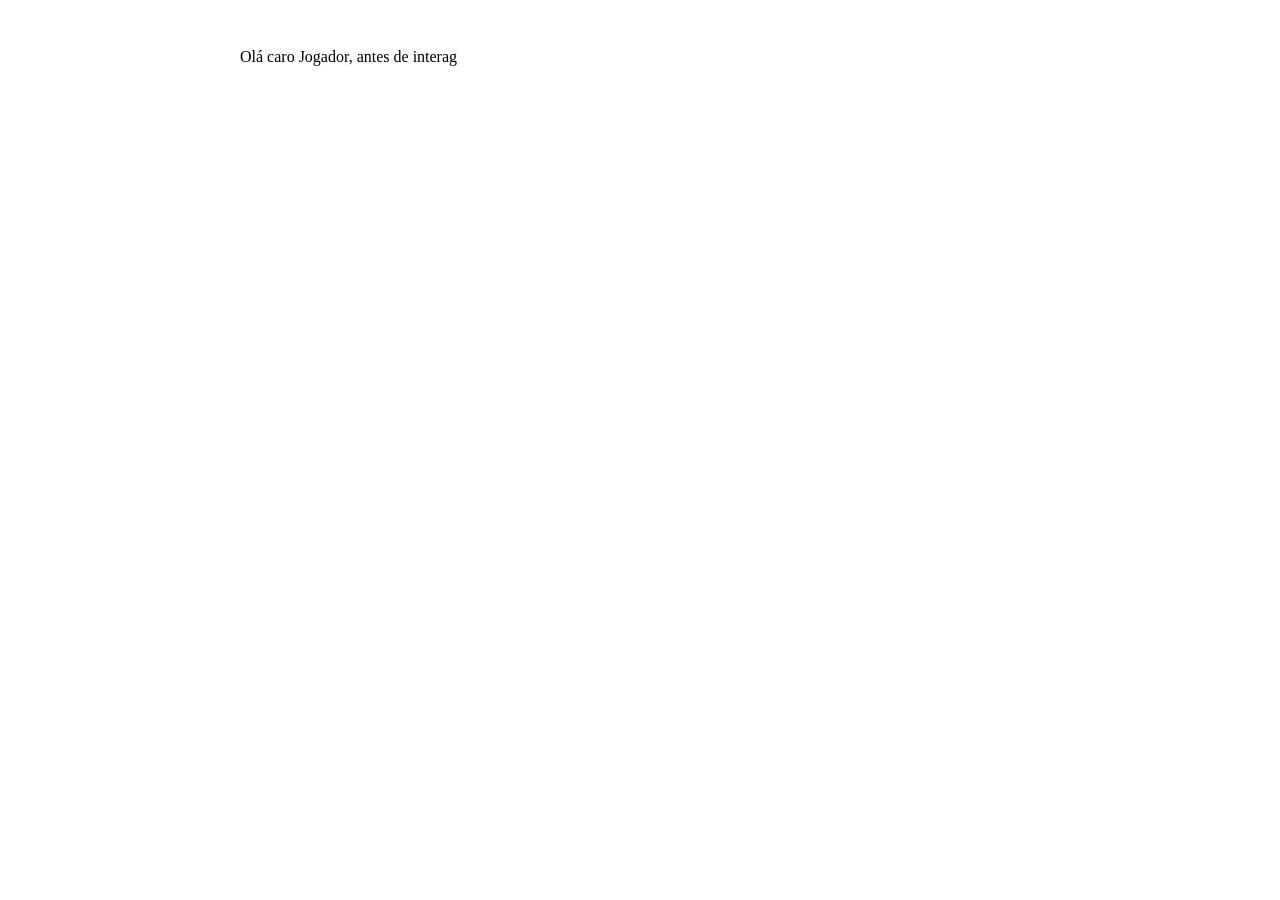
==== index.html @ 0f0ecf9c "Add files via upload" ====
<!DOCTYPE html>
<html>
    <head>
        <meta charset="utf-8">
        <title>Aliquis - Reformed</title>
        <link rel="stylesheet" href="index.css">
    </head>
    <body>
        <div id=cena><img src="" id="scene-image"></div>
        <div class="visuals" id="visuals"> <!--Visuais bunitinhos do aliquis e namorado-->
        </div>    
        <div class="text" id="action-text"> 
            <div id="char-name"></div>
            <!--Texto exibido na tela--> 
                
        </div>
        <div class="buttons" id="buttons"> <!--Botões de escolha-->  
            <span  id="option-1"></span>
            <span id="option-2"></span>
            <span id="option-3"></span>
        </div> <!--fim de botões de escolha-->
    </body>
    <script src="index.js"></script>
</html>
---- index.css ----
*{
    padding: 0%;
    margin: 0%;
}

#action-text {
    position: relative;
    margin: auto;
    margin-top: 30px;
    height: 500px;
    width: 800px;
    padding: auto;
}
#option-1 {
    position: relative;
    padding: 25px 50px;
    width:41%;
    top: 0px;
    left: 60%;
}
#option-2 {
    position:relative;
    padding: 25px 50px;
    width:41%;
    top: 50px;
    left: 60%;
}
#option-3 {
    position: relative;
    padding: 25px 50px;
    width:41%;
    top: 100px;
    left: 60%;
}

/* BUTTONS */

    /*BUTTON1*/


    :root{
        --option-1-border-color1:hsl(310, 100%, 16%);
        --option-1-border-color2:hsl(310, 100%, 32%);

        --option-1-color1: hsl(310, 100%, 47%);
    /* CHANGE ONLY THE FIRST VALUE IN THE PARENTHESES */
    }


    .option-1-pushable {
        position: relative;
        border: none;
        background: transparent;
        padding: 0;
        cursor: pointer;
        outline-offset: 4px;
        transition: filter 250ms;
        user-select: none;
        -webkit-user-select: none;
        touch-action: manipulation;
    }
    
    .option-1-shadow {
        position: absolute;
        top: 0;
        left: 0;
        width: 100%;
        height: 100%;
        border-radius: 12px;
        background: hsl(0deg 0% 0% / 0.25);
        will-change: transform;
        transform: translateY(2px);
        transition:
        transform
        600ms
        cubic-bezier(.3, .7, .4, 1);
    }

    .option-1-edge {
        position: absolute;
        top: 0;
        left: 0;
        width: 100%;
        height: 100%;
        border-radius: 12px;
        background: linear-gradient(
        to left,
        var(--option-1-border-color1) 0%,
        var(--option-1-border-color2) 8%,
        var(--option-1-border-color2) 92%,
        var(--option-1-border-color1) 100%
        );
    }

    .option-1-front {
        display: block;
        position: relative;
        padding: 12px 27px;

        /*height: 100px;*/
        width: 150px;

        border-radius: 12px;
        font-size: 1.1rem;
        color: white;
        background: var(--option-1-color1);
        will-change: transform;
        transform: translateY(-4px);
        transition:
        transform
        600ms
        cubic-bezier(.3, .7, .4, 1);
    }

    @media (min-width: 768px) {
        .option-1-front {
            font-size: 1.25rem;
            padding: 12px 42px;
        }
    }

    .option-1-pushable:hover {
        filter: brightness(110%);
        -webkit-filter: brightness(110%);
    }

    .option-1-pushable:hover .option-1-front {
        transform: translateY(-6px);
        transition:
        transform
        250ms
        cubic-bezier(.3, .7, .4, 1.5);
    }

    .option-1-pushable:active .option-1-front {
        transform: translateY(-2px);
        transition: transform 34ms;
    }

    .option-1-pushable:hover .option-1-shadow {
        transform: translateY(4px);
        transition:
        transform
        250ms
        cubic-bezier(.3, .7, .4, 1.5);
    }

    .option-1-pushable:active .option-1-shadow {
        transform: translateY(1px);
        transition: transform 34ms;
    }

    .option-1-pushable:focus:not(:focus-visible) {
        outline: none;
    }


    /*BUTTON2*/


    :root{
        --option-2-border-color1:hsl(310, 100%, 16%);
        --option-2-border-color2:hsl(310, 100%, 32%);
        
        --option-2-color1: hsl(310, 100%, 47%);
        /* CHANGE ONLY THE FIRST VALUE IN THE PARENTHESES */
    }


    .option-2-pushable {
        position: relative;
        border: none;
        background: transparent;
        padding: 0;
        cursor: pointer;
        outline-offset: 4px;
        transition: filter 250ms;
        user-select: none;
        -webkit-user-select: none;
        touch-action: manipulation;
    }

    .option-2-shadow {
        position: absolute;
        top: 0;
        left: 0;
        width: 100%;
        height: 100%;
        border-radius: 12px;
        background: hsl(0deg 0% 0% / 0.25);
        will-change: transform;
        transform: translateY(2px);
        transition:
        transform
        600ms
        cubic-bezier(.3, .7, .4, 1);
    }

    .option-2-edge {
        position: absolute;
        top: 0;
        left: 0;
        width: 100%;
        height: 100%;
        border-radius: 12px;
        background: linear-gradient(
        to left,
        var(--option-2-border-color1) 0%,
        var(--option-2-border-color2) 8%,
        var(--option-2-border-color2) 92%,
        var(--option-2-border-color1) 100%
        );
    }

    .option-2-front {
        display: block;
        position: relative;
        padding: 12px 27px;
        
        /*height: 100px;*/
        width: 150px;
        
        border-radius: 12px;
        font-size: 1.1rem;
        color: white;
        background: var(--option-2-color1);
        will-change: transform;
        transform: translateY(-4px);
        transition:
        transform
        600ms
        cubic-bezier(.3, .7, .4, 1);
    }

    @media (min-width: 768px) {
        .option-2-front {
            font-size: 1.25rem;
            padding: 12px 42px;
        }
    }

    .option-2-pushable:hover {
        filter: brightness(110%);
        -webkit-filter: brightness(110%);
    }

    .option-2-pushable:hover .option-2-front {
        transform: translateY(-6px);
        transition:
        transform
        250ms
        cubic-bezier(.3, .7, .4, 1.5);
    }

    .option-2-pushable:active .option-2-front {
        transform: translateY(-2px);
        transition: transform 34ms;
    }

    .option-2-pushable:hover .option-2-shadow {
        transform: translateY(4px);
        transition:
        transform
        250ms
        cubic-bezier(.3, .7, .4, 1.5);
    }

    .option-2-pushable:active .option-2-shadow {
        transform: translateY(1px);
        transition: transform 34ms;
    }

    .option-2-pushable:focus:not(:focus-visible) {
        outline: none;
    }
    

    /*BUTTON3*/
    
    
    :root{
        --option-3-border-color1:hsl(310, 100%, 16%);
        --option-3-border-color2:hsl(310, 100%, 32%);
        
        --option-3-color1: hsl(310, 100%, 47%);
        /* CHANGE ONLY THE FIRST VALUE IN THE PARENTHESES */
    }
    
    
    .option-3-pushable {
        position: relative;
        border: none;
        background: transparent;
        padding: 0;
        cursor: pointer;
        outline-offset: 4px;
        transition: filter 250ms;
        user-select: none;
        -webkit-user-select: none;
        touch-action: manipulation;
    }
    
    .option-3-shadow {
        position: absolute;
        top: 0;
        left: 0;
        width: 100%;
        height: 100%;
        border-radius: 12px;
        background: hsl(0deg 0% 0% / 0.25);
        will-change: transform;
        transform: translateY(2px);
        transition:
        transform
        600ms
        cubic-bezier(.3, .7, .4, 1);
    }
    
    .option-3-edge {
        position: absolute;
        top: 0;
        left: 0;
        width: 100%;
        height: 100%;
        border-radius: 12px;
        background: linear-gradient(
        to left,
        var(--option-3-border-color1) 0%,
        var(--option-3-border-color2) 8%,
        var(--option-3-border-color2) 92%,
        var(--option-3-border-color1) 100%
        );
    }
    
    .option-3-front {
        display: block;
        position: relative;
        padding: 12px 27px;
        
        /*height: 100px;*/
        width: 150px;
        
        border-radius: 12px;
        font-size: 1.1rem;
        color: white;
        background: var(--option-3-color1);
        will-change: transform;
        transform: translateY(-4px);
        transition:
        transform
        600ms
        cubic-bezier(.3, .7, .4, 1);
    }
    
    @media (min-width: 768px) {
        .option-3-front {
            font-size: 1.25rem;
            padding: 12px 42px;
        }
    }
    
    .option-3-pushable:hover {
        filter: brightness(110%);
        -webkit-filter: brightness(110%);
    }
    
    .option-3-pushable:hover .option-3-front {
        transform: translateY(-6px);
        transition:
        transform
        250ms
        cubic-bezier(.3, .7, .4, 1.5);
    }
    
    .option-3-pushable:active .option-3-front {
        transform: translateY(-2px);
        transition: transform 34ms;
    }
    
    .option-3-pushable:hover .option-3-shadow {
        transform: translateY(4px);
        transition:
        transform
        250ms
        cubic-bezier(.3, .7, .4, 1.5);
    }
    
    .option-3-pushable:active .option-3-shadow {
        transform: translateY(1px);
        transition: transform 34ms;
    }
    
    .option-3-pushable:focus:not(:focus-visible) {
        outline: none;
    }
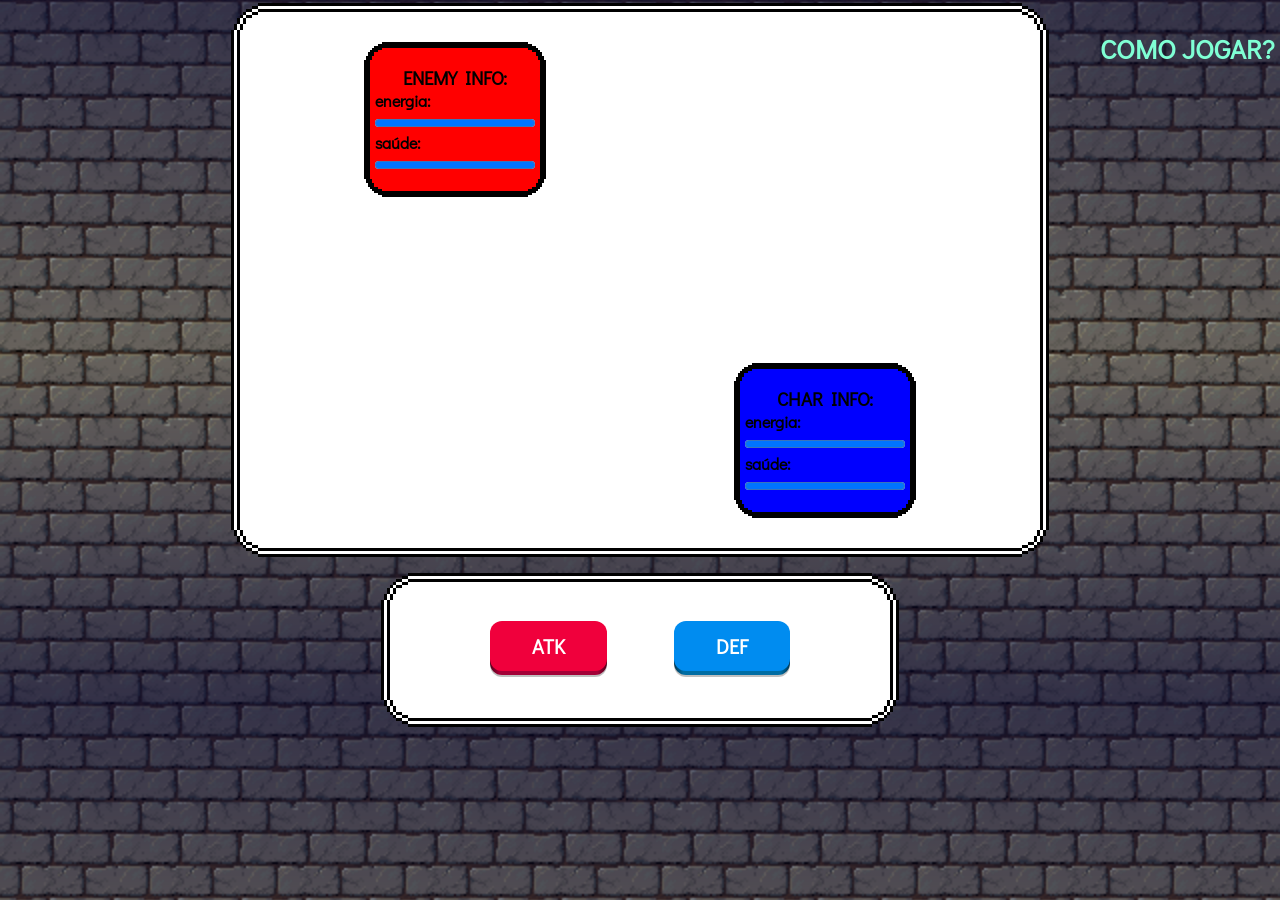
==== commit 72eebc81: "Add files via upload" ====
--- a/index.html
+++ b/index.html
@@ -1,24 +1,100 @@
 <!DOCTYPE html>
 <html>
-    <head>
-        <meta charset="utf-8">
-        <title>Aliquis - Reformed</title>
-        <link rel="stylesheet" href="index.css">
-    </head>
-    <body>
-        <div id=cena><img src="" id="scene-image"></div>
-        <div class="visuals" id="visuals"> <!--Visuais bunitinhos do aliquis e namorado-->
-        </div>    
-        <div class="text" id="action-text"> 
-            <div id="char-name"></div>
-            <!--Texto exibido na tela--> 
-                
+<head>
+    <meta charset="utf-8">
+    <title>PROJECT_TESTS_INDEX</title>
+    
+    <link rel="icon" type="image/x-icon" href="https://www.gifcen.com/wp-content/uploads/2021/09/kirby-gif-2.gif">
+    <link rel="stylesheet" href="battle-tests.css">
+    
+</head>
+<body>
+    
+<div id="patern_screen">
+
+    <button type="button" class="info_bt" onclick="info()">COMO JOGAR?</button>
+
+    <div class="game-board">
+        
+        <div id="char" class="char">
         </div>
-        <div class="buttons" id="buttons"> <!--Botões de escolha-->  
-            <span  id="option-1"></span>
-            <span id="option-2"></span>
-            <span id="option-3"></span>
-        </div> <!--fim de botões de escolha-->
-    </body>
-    <script src="index.js"></script>
+        
+        <div class="char-info" id="char_info">
+            <center><h3>CHAR INFO:</h3></center>
+
+            energia:<progress id="char_stamina" class="char_stamina" max="100" value="100"></progress>
+            saúde:<progress id="char_life" class="char_life" max="100" value="100"></progress>
+            <output id="char_action"></output>
+        </div>
+        
+        <div id="enemy" class="enemy">
+        </div>
+        <div class="enemy-info" id="enemy_info">
+            <center><h3>ENEMY INFO:</h3></center>
+
+
+            energia:<progress id="enemy_stamina" class="enemy_stamina" max="100" value="100"></progress>
+            saúde:<progress id="enemy_life" class="enemy_life" max="100" value="100"></progress>
+            <output id="enemy_action"></output>
+        </div>
+        
+    </div>
+    
+    <div class="painel game-board" id="painel">
+        
+        <button class="button-pushable atk-button" role="button" onclick="atk(10, 12, 100)">
+            <span class="button-shadow"></span>
+            <span class="button-edge"></span>
+            <span class="button-front text">
+              ATK
+            </span>
+        </button>
+        
+
+        <button class="button-pushable2 def-button" role="button" onclick="def(20, 20)">
+            <span class="button-shadow2"></span>
+            <span class="button-edge2"></span>
+            <span class="button-front2 text">
+              DEF
+            </span>
+        </button>
+        
+        
+    </div>
+
+    
+
+    
+</div>
+
+
+<div class="info_painel" id="info_painel">
+    
+    <center><h1>COMO JOGAR:</h1></center>
+
+    <ul>
+        <li>Você aqui é representado pelo quadrado do canto inferior esquerdo e tem por objetivo
+             zerar a barra de <b>SAÚDE</b> de seu adversário, representado pelo quadrado do canto superior direito;</li>
+        <li>Com o botão <b>ATK</b> você retira parte da <b>SAÚDE</b> de seu adversário em troca de parte 
+            de sua <b>ENERGIA</b>;
+        </li>
+        <li>
+            Recupera-se <b>SAÚDE</b> e <b>ENERGIA</b> ao pressionar <b>DEF</b>;
+        </li>
+        <li>
+            Todos começam com <b>100</b> de <b>SAÚDE</b> e <b>ENERGIA</b>, você pode acompanhar quando de <b>DANO</b>
+            cada um desfere ao outro através do <b>QUADRO DE INFO</b> ao lado de cada respectivo persogem, bem como o <b>CRÍTICO</b>
+            que se soma ao <b>DANO</b> base descontado;
+        </li>
+        <li><B>O JOGO AINDA ESTÁ EM DESENVOLVIMENTO, BUGS PODEM SER ENCONTRADOS.</B></li>
+
+    </ul>
+
+   <center><button type="button" onclick="continuar()" class="continuar-bt">CONTINUAR</button></center>
+    
+    
+</div>
+
+</body>
+<script src="battle-tests.js"></script>
 </html>
--- a/battle-tests.css
+++ b/battle-tests.css
@@ -0,0 +1,621 @@
+@import url('https://fonts.googleapis.com/css2?family=Chakra+Petch:wght@500&family=Didact+Gothic&family=EB+Garamond&family=Exo+2&display=swap');
+
+:root {
+	--pixel-bg-game-board: white;
+	/* ↑ Inner background color */
+	
+	--pixel-border-game-board: black;
+	/* ↑ Inner border color */
+	
+	--pixel-border-2-game-board: white;
+	/* ↑ Middle border color */
+	
+	--pixel-border-3-game-board: var(--pixel-border-game-board);
+	/* ↑ Outer border color */
+	
+	--pixel-game-board: 3px;
+	/* ↑ Pixel size */
+}
+
+.game-board {
+	background: var(--pixel-bg-game-board);
+	box-shadow:
+		
+	/* Inner Background Color */
+		0 calc(var(--pixel-game-board) * -3) 0 calc(var(--pixel-game-board) * -1) var(--pixel-bg-game-board),
+		0 calc(var(--pixel-game-board) * 3) 0 calc(var(--pixel-game-board) * -1) var(--pixel-bg-game-board),
+		0 calc(var(--pixel-game-board) * -6) 0 calc(var(--pixel-game-board) * -2) var(--pixel-bg-game-board),
+		0 calc(var(--pixel-game-board) * 6) 0 calc(var(--pixel-game-board) * -2) var(--pixel-bg-game-board),
+		0 calc(var(--pixel-game-board) * -9) 0 calc(var(--pixel-game-board) * -4) var(--pixel-bg-game-board),
+		0 calc(var(--pixel-game-board) * 9) 0 calc(var(--pixel-game-board) * -4) var(--pixel-bg-game-board),
+		0 calc(var(--pixel-game-board) * -12) 0 calc(var(--pixel-game-board) * -6) var(--pixel-bg-game-board),
+		0 calc(var(--pixel-game-board) * 12) 0 calc(var(--pixel-game-board) * -6) var(--pixel-bg-game-board),
+		
+	/* Pixel Border Layer 1 */
+		calc(var(--pixel-game-board) * -1) 0 0 0 var(--pixel-border-game-board),
+		var(--pixel-game-board) 0 0 0 var(--pixel-border-game-board),
+		0 calc(var(--pixel-game-board) * -2) 0 0 var(--pixel-border-game-board),
+		0 calc(var(--pixel-game-board) * 2) 0 0 var(--pixel-border-game-board),
+		0 calc(var(--pixel-game-board) * -5) 0 calc(var(--pixel-game-board) * -1) var(--pixel-border-game-board),
+		0 calc(var(--pixel-game-board) * 5) 0 calc(var(--pixel-game-board) * -1) var(--pixel-border-game-board),
+		0 calc(var(--pixel-game-board) * -7) 0 calc(var(--pixel-game-board) * -2) var(--pixel-border-game-board),
+		0 calc(var(--pixel-game-board) * 7) 0 calc(var(--pixel-game-board) * -2) var(--pixel-border-game-board),
+		0 calc(var(--pixel-game-board) * -10) 0 calc(var(--pixel-game-board) * -4) var(--pixel-border-game-board),
+		0 calc(var(--pixel-game-board) * 10) 0 calc(var(--pixel-game-board) * -4) var(--pixel-border-game-board),
+		0 calc(var(--pixel-game-board) * -13) 0 calc(var(--pixel-game-board) * -6) var(--pixel-border-game-board),
+		0 calc(var(--pixel-game-board) * 13) 0 calc(var(--pixel-game-board) * -6) var(--pixel-border-game-board),
+		
+	/* Pixel Border Layer 2 */
+		calc(var(--pixel-game-board) * -2) 0 0 0 var(--pixel-border-2-game-board),
+		calc(var(--pixel-game-board) * 2) 0 0 0 var(--pixel-border-2-game-board),
+		0 calc(var(--pixel-game-board) * -1) 0 var(--pixel-game-board) var(--pixel-border-2-game-board), 
+		0 var(--pixel-game-board) 0 var(--pixel-game-board) var(--pixel-border-2-game-board),
+		0 calc(var(--pixel-game-board) * -4) 0 0 var(--pixel-border-2-game-board),
+		0 calc(var(--pixel-game-board) * 4) 0 0 var(--pixel-border-2-game-board),
+		0 calc(var(--pixel-game-board) * -6) 0 calc(var(--pixel-game-board) * -1) var(--pixel-border-2-game-board),
+		0 calc(var(--pixel-game-board) * 6) 0 calc(var(--pixel-game-board) * -1) var(--pixel-border-2-game-board),
+		0 calc(var(--pixel-game-board) * -8) 0 calc(var(--pixel-game-board) * -2) var(--pixel-border-2-game-board),
+		0 calc(var(--pixel-game-board) * 8) 0 calc(var(--pixel-game-board) * -2) var(--pixel-border-2-game-board),
+		0 calc(var(--pixel-game-board) * -11) 0 calc(var(--pixel-game-board) * -4) var(--pixel-border-2-game-board),
+		0 calc(var(--pixel-game-board) * 11) 0 calc(var(--pixel-game-board) * -4) var(--pixel-border-2-game-board),
+		0 calc(var(--pixel-game-board) * -14) 0 calc(var(--pixel-game-board) * -6) var(--pixel-border-2-game-board),
+		0 calc(var(--pixel-game-board) * 14) 0 calc(var(--pixel-game-board) * -6) var(--pixel-border-2-game-board),
+		
+	/* Border Layer 3: --pixel-border-3-game-board */
+		calc(var(--pixel-game-board) * -3) 0 0 0 var(--pixel-border-3-game-board),
+		calc(var(--pixel-game-board) * 3) 0 0 0 var(--pixel-border-3-game-board),
+		0 0 0 calc(var(--pixel-game-board) * 2) var(--pixel-border-3-game-board),
+		0 calc(var(--pixel-game-board) * -3) 0 var(--pixel-game-board) var(--pixel-border-3-game-board),
+		0 calc(var(--pixel-game-board) * 3) 0 var(--pixel-game-board) var(--pixel-border-3-game-board),
+		0 calc(var(--pixel-game-board) * -5) 0 0 var(--pixel-border-3-game-board),
+		0 calc(var(--pixel-game-board) * 5) 0 0 var(--pixel-border-3-game-board),
+		0 calc(var(--pixel-game-board) * -7) 0 calc(var(--pixel-game-board) * -1) var(--pixel-border-3-game-board),
+		0 calc(var(--pixel-game-board) * 7) 0 calc(var(--pixel-game-board) * -1) var(--pixel-border-3-game-board),
+		0 calc(var(--pixel-game-board) * -9) 0 calc(var(--pixel-game-board) * -2) var(--pixel-border-3-game-board), 
+		0 calc(var(--pixel-game-board) * 9) 0 calc(var(--pixel-game-board) * -2) var(--pixel-border-3-game-board),
+		0 calc(var(--pixel-game-board) * -12) 0 calc(var(--pixel-game-board) * -4) var(--pixel-border-3-game-board), 
+		0 calc(var(--pixel-game-board) * 12) 0 calc(var(--pixel-game-board) * -4) var(--pixel-border-3-game-board),
+		0 calc(var(--pixel-game-board) * -15) 0 calc(var(--pixel-game-board) * -6) var(--pixel-border-3-game-board), 
+		0 calc(var(--pixel-game-board) * 15) 0 calc(var(--pixel-game-board) * -6) var(--pixel-border-3-game-board);
+}
+
+:root {
+	--pixel-bg-enemy-info: red;
+	/* ↑ Inner background color */
+	
+	--pixel-border-enemy-info: black;
+	/* ↑ Inner border color */
+	
+	--pixel-border-2-enemy-info: black;
+	/* ↑ Middle border color */
+	
+	--pixel-border-3-enemy-info: var(--pixel-border-enemy-info);
+	/* ↑ Outer border color */
+	
+	--pixel: 2px;
+	/* ↑ Pixel size */
+}
+
+.enemy-info {
+	background: var(--pixel-bg-enemy-info);
+	box-shadow:
+		
+	/* Inner Background Color */
+		0 calc(var(--pixel) * -3) 0 calc(var(--pixel) * -1) var(--pixel-bg-enemy-info),
+		0 calc(var(--pixel) * 3) 0 calc(var(--pixel) * -1) var(--pixel-bg-enemy-info),
+		0 calc(var(--pixel) * -6) 0 calc(var(--pixel) * -2) var(--pixel-bg-enemy-info),
+		0 calc(var(--pixel) * 6) 0 calc(var(--pixel) * -2) var(--pixel-bg-enemy-info),
+		0 calc(var(--pixel) * -9) 0 calc(var(--pixel) * -4) var(--pixel-bg-enemy-info),
+		0 calc(var(--pixel) * 9) 0 calc(var(--pixel) * -4) var(--pixel-bg-enemy-info),
+		0 calc(var(--pixel) * -12) 0 calc(var(--pixel) * -6) var(--pixel-bg-enemy-info),
+		0 calc(var(--pixel) * 12) 0 calc(var(--pixel) * -6) var(--pixel-bg-enemy-info),
+		
+	/* Pixel Border Layer 1 */
+		calc(var(--pixel) * -1) 0 0 0 var(--pixel-border-enemy-info),
+		var(--pixel) 0 0 0 var(--pixel-border-enemy-info),
+		0 calc(var(--pixel) * -2) 0 0 var(--pixel-border-enemy-info),
+		0 calc(var(--pixel) * 2) 0 0 var(--pixel-border-enemy-info),
+		0 calc(var(--pixel) * -5) 0 calc(var(--pixel) * -1) var(--pixel-border-enemy-info),
+		0 calc(var(--pixel) * 5) 0 calc(var(--pixel) * -1) var(--pixel-border-enemy-info),
+		0 calc(var(--pixel) * -7) 0 calc(var(--pixel) * -2) var(--pixel-border-enemy-info),
+		0 calc(var(--pixel) * 7) 0 calc(var(--pixel) * -2) var(--pixel-border-enemy-info),
+		0 calc(var(--pixel) * -10) 0 calc(var(--pixel) * -4) var(--pixel-border-enemy-info),
+		0 calc(var(--pixel) * 10) 0 calc(var(--pixel) * -4) var(--pixel-border-enemy-info),
+		0 calc(var(--pixel) * -13) 0 calc(var(--pixel) * -6) var(--pixel-border-enemy-info),
+		0 calc(var(--pixel) * 13) 0 calc(var(--pixel) * -6) var(--pixel-border-enemy-info),
+		
+	/* Pixel Border Layer 2 */
+		calc(var(--pixel) * -2) 0 0 0 var(--pixel-border-2-enemy-info),
+		calc(var(--pixel) * 2) 0 0 0 var(--pixel-border-2-enemy-info),
+		0 calc(var(--pixel) * -1) 0 var(--pixel) var(--pixel-border-2-enemy-info), 
+		0 var(--pixel) 0 var(--pixel) var(--pixel-border-2-enemy-info),
+		0 calc(var(--pixel) * -4) 0 0 var(--pixel-border-2-enemy-info),
+		0 calc(var(--pixel) * 4) 0 0 var(--pixel-border-2-enemy-info),
+		0 calc(var(--pixel) * -6) 0 calc(var(--pixel) * -1) var(--pixel-border-2-enemy-info),
+		0 calc(var(--pixel) * 6) 0 calc(var(--pixel) * -1) var(--pixel-border-2-enemy-info),
+		0 calc(var(--pixel) * -8) 0 calc(var(--pixel) * -2) var(--pixel-border-2-enemy-info),
+		0 calc(var(--pixel) * 8) 0 calc(var(--pixel) * -2) var(--pixel-border-2-enemy-info),
+		0 calc(var(--pixel) * -11) 0 calc(var(--pixel) * -4) var(--pixel-border-2-enemy-info),
+		0 calc(var(--pixel) * 11) 0 calc(var(--pixel) * -4) var(--pixel-border-2-enemy-info),
+		0 calc(var(--pixel) * -14) 0 calc(var(--pixel) * -6) var(--pixel-border-2-enemy-info),
+		0 calc(var(--pixel) * 14) 0 calc(var(--pixel) * -6) var(--pixel-border-2-enemy-info),
+		
+	/* Border Layer 3: --pixel-border-3-enemy-info */
+		calc(var(--pixel) * -3) 0 0 0 var(--pixel-border-3-enemy-info),
+		calc(var(--pixel) * 3) 0 0 0 var(--pixel-border-3-enemy-info),
+		0 0 0 calc(var(--pixel) * 2) var(--pixel-border-3-enemy-info),
+		0 calc(var(--pixel) * -3) 0 var(--pixel) var(--pixel-border-3-enemy-info),
+		0 calc(var(--pixel) * 3) 0 var(--pixel) var(--pixel-border-3-enemy-info),
+		0 calc(var(--pixel) * -5) 0 0 var(--pixel-border-3-enemy-info),
+		0 calc(var(--pixel) * 5) 0 0 var(--pixel-border-3-enemy-info),
+		0 calc(var(--pixel) * -7) 0 calc(var(--pixel) * -1) var(--pixel-border-3-enemy-info),
+		0 calc(var(--pixel) * 7) 0 calc(var(--pixel) * -1) var(--pixel-border-3-enemy-info),
+		0 calc(var(--pixel) * -9) 0 calc(var(--pixel) * -2) var(--pixel-border-3-enemy-info), 
+		0 calc(var(--pixel) * 9) 0 calc(var(--pixel) * -2) var(--pixel-border-3-enemy-info),
+		0 calc(var(--pixel) * -12) 0 calc(var(--pixel) * -4) var(--pixel-border-3-enemy-info), 
+		0 calc(var(--pixel) * 12) 0 calc(var(--pixel) * -4) var(--pixel-border-3-enemy-info),
+		0 calc(var(--pixel) * -15) 0 calc(var(--pixel) * -6) var(--pixel-border-3-enemy-info), 
+		0 calc(var(--pixel) * 15) 0 calc(var(--pixel) * -6) var(--pixel-border-3-enemy-info);
+}
+
+.enemy-info{
+  position: absolute;
+  right: 500px;
+  top: 30px;
+  height: min-content;
+  width: min-content;
+  padding: 5px;
+}
+
+
+:root {
+	--pixel-bg-char-info: blue;
+	/* ↑ Inner background color */
+	
+	--pixel-border-char-info: black;
+	/* ↑ Inner border color */
+	
+	--pixel-border-2-char-info: black;
+	/* ↑ Middle border color */
+	
+	--pixel-border-3-char-info: var(--pixel-border-char-info);
+	/* ↑ Outer border color */
+	
+	--pixel: 2px;
+	/* ↑ Pixel size */
+}
+
+.char-info {
+	background: var(--pixel-bg-char-info);
+	box-shadow:
+		
+	/* Inner Background Color */
+		0 calc(var(--pixel) * -3) 0 calc(var(--pixel) * -1) var(--pixel-bg-char-info),
+		0 calc(var(--pixel) * 3) 0 calc(var(--pixel) * -1) var(--pixel-bg-char-info),
+		0 calc(var(--pixel) * -6) 0 calc(var(--pixel) * -2) var(--pixel-bg-char-info),
+		0 calc(var(--pixel) * 6) 0 calc(var(--pixel) * -2) var(--pixel-bg-char-info),
+		0 calc(var(--pixel) * -9) 0 calc(var(--pixel) * -4) var(--pixel-bg-char-info),
+		0 calc(var(--pixel) * 9) 0 calc(var(--pixel) * -4) var(--pixel-bg-char-info),
+		0 calc(var(--pixel) * -12) 0 calc(var(--pixel) * -6) var(--pixel-bg-char-info),
+		0 calc(var(--pixel) * 12) 0 calc(var(--pixel) * -6) var(--pixel-bg-char-info),
+		
+	/* Pixel Border Layer 1 */
+		calc(var(--pixel) * -1) 0 0 0 var(--pixel-border-char-info),
+		var(--pixel) 0 0 0 var(--pixel-border-char-info),
+		0 calc(var(--pixel) * -2) 0 0 var(--pixel-border-char-info),
+		0 calc(var(--pixel) * 2) 0 0 var(--pixel-border-char-info),
+		0 calc(var(--pixel) * -5) 0 calc(var(--pixel) * -1) var(--pixel-border-char-info),
+		0 calc(var(--pixel) * 5) 0 calc(var(--pixel) * -1) var(--pixel-border-char-info),
+		0 calc(var(--pixel) * -7) 0 calc(var(--pixel) * -2) var(--pixel-border-char-info),
+		0 calc(var(--pixel) * 7) 0 calc(var(--pixel) * -2) var(--pixel-border-char-info),
+		0 calc(var(--pixel) * -10) 0 calc(var(--pixel) * -4) var(--pixel-border-char-info),
+		0 calc(var(--pixel) * 10) 0 calc(var(--pixel) * -4) var(--pixel-border-char-info),
+		0 calc(var(--pixel) * -13) 0 calc(var(--pixel) * -6) var(--pixel-border-char-info),
+		0 calc(var(--pixel) * 13) 0 calc(var(--pixel) * -6) var(--pixel-border-char-info),
+		
+	/* Pixel Border Layer 2 */
+		calc(var(--pixel) * -2) 0 0 0 var(--pixel-border-2-char-info),
+		calc(var(--pixel) * 2) 0 0 0 var(--pixel-border-2-char-info),
+		0 calc(var(--pixel) * -1) 0 var(--pixel) var(--pixel-border-2-char-info), 
+		0 var(--pixel) 0 var(--pixel) var(--pixel-border-2-char-info),
+		0 calc(var(--pixel) * -4) 0 0 var(--pixel-border-2-char-info),
+		0 calc(var(--pixel) * 4) 0 0 var(--pixel-border-2-char-info),
+		0 calc(var(--pixel) * -6) 0 calc(var(--pixel) * -1) var(--pixel-border-2-char-info),
+		0 calc(var(--pixel) * 6) 0 calc(var(--pixel) * -1) var(--pixel-border-2-char-info),
+		0 calc(var(--pixel) * -8) 0 calc(var(--pixel) * -2) var(--pixel-border-2-char-info),
+		0 calc(var(--pixel) * 8) 0 calc(var(--pixel) * -2) var(--pixel-border-2-char-info),
+		0 calc(var(--pixel) * -11) 0 calc(var(--pixel) * -4) var(--pixel-border-2-char-info),
+		0 calc(var(--pixel) * 11) 0 calc(var(--pixel) * -4) var(--pixel-border-2-char-info),
+		0 calc(var(--pixel) * -14) 0 calc(var(--pixel) * -6) var(--pixel-border-2-char-info),
+		0 calc(var(--pixel) * 14) 0 calc(var(--pixel) * -6) var(--pixel-border-2-char-info),
+		
+	/* Border Layer 3: --pixel-border-3-char-info */
+		calc(var(--pixel) * -3) 0 0 0 var(--pixel-border-3-char-info),
+		calc(var(--pixel) * 3) 0 0 0 var(--pixel-border-3-char-info),
+		0 0 0 calc(var(--pixel) * 2) var(--pixel-border-3-char-info),
+		0 calc(var(--pixel) * -3) 0 var(--pixel) var(--pixel-border-3-char-info),
+		0 calc(var(--pixel) * 3) 0 var(--pixel) var(--pixel-border-3-char-info),
+		0 calc(var(--pixel) * -5) 0 0 var(--pixel-border-3-char-info),
+		0 calc(var(--pixel) * 5) 0 0 var(--pixel-border-3-char-info),
+		0 calc(var(--pixel) * -7) 0 calc(var(--pixel) * -1) var(--pixel-border-3-char-info),
+		0 calc(var(--pixel) * 7) 0 calc(var(--pixel) * -1) var(--pixel-border-3-char-info),
+		0 calc(var(--pixel) * -9) 0 calc(var(--pixel) * -2) var(--pixel-border-3-char-info), 
+		0 calc(var(--pixel) * 9) 0 calc(var(--pixel) * -2) var(--pixel-border-3-char-info),
+		0 calc(var(--pixel) * -12) 0 calc(var(--pixel) * -4) var(--pixel-border-3-char-info), 
+		0 calc(var(--pixel) * 12) 0 calc(var(--pixel) * -4) var(--pixel-border-3-char-info),
+		0 calc(var(--pixel) * -15) 0 calc(var(--pixel) * -6) var(--pixel-border-3-char-info), 
+		0 calc(var(--pixel) * 15) 0 calc(var(--pixel) * -6) var(--pixel-border-3-char-info);
+}
+
+.char-info{
+  position: absolute;
+  left: 500px;
+  bottom: 30px;
+  height: min-content;
+  width: min-content;
+  padding: 5px;
+}
+
+
+
+* {
+    box-sizing: border-box;
+    font-family: 'Didact Gothic', serif;
+    font-weight: bold;
+}
+
+body {
+    margin: 0%;
+    padding: 0%;
+    background-image: linear-gradient(rgba(0, 0, 50, 0.5), transparent, rgba(0, 0, 50, 0.5)), url("BRICK_1A.png");
+    background-size: 10%;
+}
+
+h3{
+  padding:0%;
+  margin: 0%;
+}
+
+b{
+  color:aquamarine;
+}
+
+
+.game-board {
+    position: relative;
+    margin: auto;
+    margin-top: 30px;
+    height: 500px;
+    width: 800px;
+}
+
+
+
+.info_painel{
+  display: none;
+  position:relative;
+
+  margin: auto;
+  margin-top: 30vh;
+
+  height: min-content;
+
+  background-color: black;
+  color: white;
+
+  border: 25px solid #b646b8;
+  border-image: url("data:image/svg+xml,%3Csvg xmlns='http://www.w3.org/2000/svg' width='75' height='75'%3E%3Cg fill='none' stroke='%23B88846' stroke-width='2'%3E%3Cpath d='M1 1h73v73H1z'/%3E%3Cpath d='M8 8h59v59H8z'/%3E%3Cpath d='M8 8h16v16H8zM51 8h16v16H51zM51 51h16v16H51zM8 51h16v16H8z'/%3E%3C/g%3E%3Cg fill='%23B88846'%3E%3Ccircle cx='16' cy='16' r='2'/%3E%3Ccircle cx='59' cy='16' r='2'/%3E%3Ccircle cx='59' cy='59' r='2'/%3E%3Ccircle cx='16' cy='59' r='2'/%3E%3C/g%3E%3C/svg%3E") 25;
+
+
+}
+
+
+.painel {
+    position: relative;
+    height: 100px;
+    width: 500px;
+    margin: auto;
+    margin-top: 70px;
+
+    
+}
+
+.char {
+    position: absolute;
+    height: 175px;
+    width: 175px;
+    background-size:100%;
+    background-image: url('https://i.imgur.com/T8JJdWD.png');
+    left: 100px;
+    bottom: 30px;
+    animation: none;
+}
+
+.enemy {
+    position: absolute;
+    height: 175px;
+    width: 175px;
+    right: 100px;
+    top: 30px;
+    background-size: 100%;
+    background-image: url('https://i.imgur.com/bwRSrqd.png');
+}
+
+.info_bt {
+    float: right;
+}
+
+.button-pushable {
+  position: relative;
+  border: none;
+  background: transparent;
+  padding: 0;
+  cursor: pointer;
+  outline-offset: 4px;
+  transition: filter 250ms;
+  user-select: none;
+  -webkit-user-select: none;
+  touch-action: manipulation;
+}
+
+.button-shadow {
+  position: absolute;
+  top: 0;
+  left: 0;
+  width: 100%;
+  height: 100%;
+  border-radius: 12px;
+  background: hsl(0deg 0% 0% / 0.25);
+  will-change: transform;
+  transform: translateY(2px);
+  transition:
+    transform
+    600ms
+    cubic-bezier(.3, .7, .4, 1);
+}
+
+.button-edge {
+  position: absolute;
+  top: 0;
+  left: 0;
+  width: 100%;
+  height: 100%;
+  border-radius: 12px;
+  background: linear-gradient(
+    to left,
+    hsl(340deg 100% 16%) 0%,
+    hsl(340deg 100% 32%) 8%,
+    hsl(340deg 100% 32%) 92%,
+    hsl(340deg 100% 16%) 100%
+  );
+}
+
+.button-front {
+  display: block;
+  position: relative;
+  padding: 12px 27px;
+  border-radius: 12px;
+  font-size: 1.1rem;
+  color: white;
+  background: hsl(345deg 100% 47%);
+  will-change: transform;
+  transform: translateY(-4px);
+  transition:
+    transform
+    600ms
+    cubic-bezier(.3, .7, .4, 1);
+}
+
+@media (min-width: 768px) {
+  .button-front {
+    font-size: 1.25rem;
+    padding: 12px 42px;
+  }
+}
+
+.button-pushable:hover {
+  filter: brightness(110%);
+  -webkit-filter: brightness(110%);
+}
+
+.button-pushable:hover .button-front {
+  transform: translateY(-6px);
+  transition:
+    transform
+    250ms
+    cubic-bezier(.3, .7, .4, 1.5);
+}
+
+.button-pushable:active .button-front {
+  transform: translateY(-2px);
+  transition: transform 34ms;
+}
+
+.button-pushable:hover .button-shadow {
+  transform: translateY(4px);
+  transition:
+    transform
+    250ms
+    cubic-bezier(.3, .7, .4, 1.5);
+}
+
+.button-pushable:active .button-shadow {
+  transform: translateY(1px);
+  transition: transform 34ms;
+}
+
+.button-pushable:focus:not(:focus-visible) {
+  outline: none;
+}
+
+/**/
+.button-pushable2 {
+  position: relative;
+  border: none;
+  background: transparent;
+  padding: 0;
+  cursor: pointer;
+  outline-offset: 4px;
+  transition: filter 250ms;
+  user-select: none;
+  -webkit-user-select: none;
+  touch-action: manipulation;
+}
+
+.button-shadow2 {
+  position: absolute;
+  top: 0;
+  left: 0;
+  width: 100%;
+  height: 100%;
+  border-radius: 12px;
+  background: hsl(0deg 0% 0% / 0.25);
+  will-change: transform;
+  transform: translateY(2px);
+  transition:
+    transform
+    600ms
+    cubic-bezier(.3, .7, .4, 1);
+}
+
+.button-edge2 {
+  position: absolute;
+  top: 0;
+  left: 0;
+  width: 100%;
+  height: 100%;
+  border-radius: 12px;
+  background: linear-gradient(
+    to left,
+    hsl(200deg 100% 16%) 0%,
+    hsl(200deg 100% 32%) 8%,
+    hsl(200deg 100% 32%) 92%,
+    hsl(200deg 100% 16%) 100%
+  );
+}
+
+.button-front2 {
+  display: block;
+  position: relative;
+  padding: 12px 27px;
+  border-radius: 12px;
+  font-size: 1.1rem;
+  color: white;
+  background: hsl(205deg 100% 47%);
+  will-change: transform;
+  transform: translateY(-4px);
+  transition:
+    transform
+    600ms
+    cubic-bezier(.3, .7, .4, 1);
+}
+
+@media (min-width: 768px) {
+  .button-front2 {
+    font-size: 1.25rem;
+    padding: 12px 42px;
+  }
+}
+
+.button-pushable2:hover {
+  filter: brightness(110%);
+  -webkit-filter: brightness(110%);
+}
+
+.button-pushable2:hover .button-front2 {
+  transform: translateY(-6px);
+  transition:
+    transform
+    250ms
+    cubic-bezier(.3, .7, .4, 1.5);
+}
+
+.button-pushable2:active .button-front2 {
+  transform: translateY(-2px);
+  transition: transform 34ms;
+}
+
+.button-pushable2:hover .button-shadow2 {
+  transform: translateY(4px);
+  transition:
+    transform
+    250ms
+    cubic-bezier(.3, .7, .4, 1.5);
+}
+
+.button-pushable2:active .button-shadow2 {
+  transform: translateY(1px);
+  transition: transform 34ms;
+}
+
+.button-pushable2:focus:not(:focus-visible) {
+  outline: none;
+}
+
+.atk-button{
+  position: absolute;
+  left: 100px;
+  top: 25px;
+}
+
+.def-button{
+  position: absolute;
+  right: 100px;
+  top: 25px;
+}
+
+
+.continuar-bt , .info_bt{
+  border: none;
+  font-size: 27px;
+  font-weight: 600;
+  color: aquamarine;
+  background-color: transparent;
+}
+/* ANIMATIONS AND CLASS ANIMATIONS */
+
+@keyframes atk {
+    99.9% {
+        left: 100px;
+        bottom: 60px;
+    }
+
+    100% {
+        left: 50px;
+        bottom: 30px;
+    }
+}
+
+.atk {
+    animation: atk 50ms;
+}
+
+@keyframes e_atk {
+    99.9% {
+        right: 100px;
+        top: 60px;
+    }
+
+    100% {
+        right: 50px;
+        top: 30px;
+    }
+}
+
+.e_atk {
+    animation: e_atk 50ms;
+}
+
+@keyframes dying {
+    0% {
+        opacity: 100%;
+    }
+
+    100% {
+        opacity: 0%;
+    }
+}
+
+.dying {
+    animation: dying 1000ms forwards;
+}
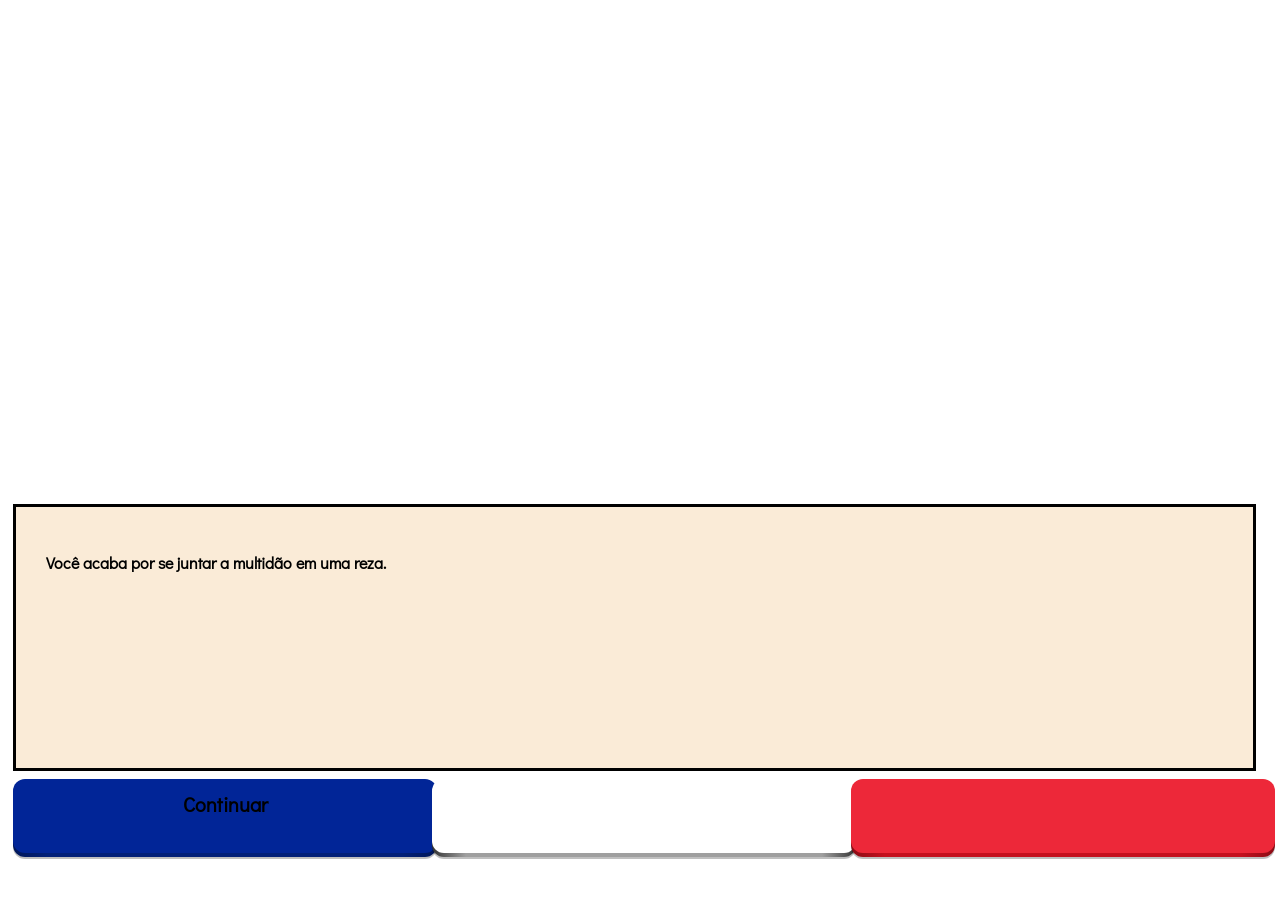
==== commit 3ed5ceb5: "Rename aliquis_index_combate0.html to index.html" ====
--- a/index.html
+++ b/index.html
@@ -1,100 +1,48 @@
 <!DOCTYPE html>
 <html>
-<head>
-    <meta charset="utf-8">
-    <title>PROJECT_TESTS_INDEX</title>
-    
-    <link rel="icon" type="image/x-icon" href="https://www.gifcen.com/wp-content/uploads/2021/09/kirby-gif-2.gif">
-    <link rel="stylesheet" href="battle-tests.css">
-    
-</head>
-<body>
-    
-<div id="patern_screen">
+    <head>
+        <meta charset="utf-8">
+        <title>Aliquis - Reformed</title>
+        <link rel="stylesheet" href="aliquis_index.css">
+    </head>
+    <body>
+        <div id=cena><img src="" id="scene-image"></div>
+        <div class="visuals" id="visuals"> <!--Visuais bunitinhos da antonieta e tudo-->
+        </div>    
+        <div class="text" id="action-text"> 
+            <div id="char-name"></div>
+            <!--Texto exibido na tela--> 
+                
+        </div>
+        <div class="buttons" id="buttons"> <!--Botões de escolha-->  
+            <span  id="span-option-1">
+                <button class="option-1-pushable" id="option-1-pushable" role="button">
+                <span class="option-1-shadow"></span>
+                <span class="option-1-edge"></span>
+                <span class="option-1-front" id="option-1">
+                
+                </span>
+                </button>
+            </span>
+            
+            <span id="span-option-2">
+                <button class="option-2-pushable" id="option-2-pushable" role="button" >
+                    <span class="option-2-shadow"></span>
+                    <span class="option-2-edge"></span>
+                    <span class="option-2-front" id="option-2">
+                    </span>
+                    </button>
+            </span>
+            <span id="span-option-3">
+                <button class="option-3-pushable" id="option-3-pushable" role="button">
+                    <span class="option-3-shadow"></span>
+                    <span class="option-3-edge"></span>
+                    <span class="option-3-front" id="option-3">
+                    </span>
+                    </button>
+            </span>
+        </div> <!--fim de botões de escolha-->
+    </body>
+    <script src="aliquis_index_combate0.js"></script>
+</html>
 
-    <button type="button" class="info_bt" onclick="info()">COMO JOGAR?</button>
-
-    <div class="game-board">
-        
-        <div id="char" class="char">
-        </div>
-        
-        <div class="char-info" id="char_info">
-            <center><h3>CHAR INFO:</h3></center>
-
-            energia:<progress id="char_stamina" class="char_stamina" max="100" value="100"></progress>
-            saúde:<progress id="char_life" class="char_life" max="100" value="100"></progress>
-            <output id="char_action"></output>
-        </div>
-        
-        <div id="enemy" class="enemy">
-        </div>
-        <div class="enemy-info" id="enemy_info">
-            <center><h3>ENEMY INFO:</h3></center>
-
-
-            energia:<progress id="enemy_stamina" class="enemy_stamina" max="100" value="100"></progress>
-            saúde:<progress id="enemy_life" class="enemy_life" max="100" value="100"></progress>
-            <output id="enemy_action"></output>
-        </div>
-        
-    </div>
-    
-    <div class="painel game-board" id="painel">
-        
-        <button class="button-pushable atk-button" role="button" onclick="atk(10, 12, 100)">
-            <span class="button-shadow"></span>
-            <span class="button-edge"></span>
-            <span class="button-front text">
-              ATK
-            </span>
-        </button>
-        
-
-        <button class="button-pushable2 def-button" role="button" onclick="def(20, 20)">
-            <span class="button-shadow2"></span>
-            <span class="button-edge2"></span>
-            <span class="button-front2 text">
-              DEF
-            </span>
-        </button>
-        
-        
-    </div>
-
-    
-
-    
-</div>
-
-
-<div class="info_painel" id="info_painel">
-    
-    <center><h1>COMO JOGAR:</h1></center>
-
-    <ul>
-        <li>Você aqui é representado pelo quadrado do canto inferior esquerdo e tem por objetivo
-             zerar a barra de <b>SAÚDE</b> de seu adversário, representado pelo quadrado do canto superior direito;</li>
-        <li>Com o botão <b>ATK</b> você retira parte da <b>SAÚDE</b> de seu adversário em troca de parte 
-            de sua <b>ENERGIA</b>;
-        </li>
-        <li>
-            Recupera-se <b>SAÚDE</b> e <b>ENERGIA</b> ao pressionar <b>DEF</b>;
-        </li>
-        <li>
-            Todos começam com <b>100</b> de <b>SAÚDE</b> e <b>ENERGIA</b>, você pode acompanhar quando de <b>DANO</b>
-            cada um desfere ao outro através do <b>QUADRO DE INFO</b> ao lado de cada respectivo persogem, bem como o <b>CRÍTICO</b>
-            que se soma ao <b>DANO</b> base descontado;
-        </li>
-        <li><B>O JOGO AINDA ESTÁ EM DESENVOLVIMENTO, BUGS PODEM SER ENCONTRADOS.</B></li>
-
-    </ul>
-
-   <center><button type="button" onclick="continuar()" class="continuar-bt">CONTINUAR</button></center>
-    
-    
-</div>
-
-</body>
-<script src="battle-tests.js"></script>
-</html>
--- a/aliquis_index.css
+++ b/aliquis_index.css
@@ -0,0 +1,410 @@
+@import url('https://fonts.googleapis.com/css2?family=Chakra+Petch:wght@500&family=Didact+Gothic&family=EB+Garamond&family=Exo+2&display=swap%27');
+*{
+    font-family: 'Didact Gothic', serif;
+    font-weight: bold;
+    padding: 0%;
+    margin: 0%;
+}
+body {
+    margin: 0%;
+    padding: 0%;
+    background-repeat: no-repeat;
+    background-image: linear-gradient(white 50%, transparent 50%), url("https://external-content.duckduckgo.com/iu/?u=https%3A%2F%2Fmedia.istockphoto.com%2Fvectors%2Fvector-damask-seamless-pattern-background-classical-luxury-old-vector-id1031539122&f=1&nofb=1&ipt=e7e7d296ccf618495a096286f99733af316c83ca97f1a1d822a3c6ced78cb06c&ipo=images");
+    background-size: 100%;
+    z-index: 1;
+    margin-top: 50%;
+    overflow-y: hidden;
+    overflow-x: hidden;
+}
+#action-text {
+    background-color: antiquewhite;
+    border-style: solid;
+    position: absolute;
+    margin: auto;
+    left: 1%;
+    top: 56%;
+    height: 24%;
+    width: 92%;
+    padding-left: 30px;
+    padding-right: 30px;
+    padding-top: 5vh;
+}
+#span-option-1 {
+    position: absolute;
+    width: 45%;
+    top: 87%;
+    left: 1%;
+}
+#span-option-2 {
+    position: absolute;
+    width:45%;
+    top: 87%;
+    left: 33.75%;
+}
+#span-option-3 {
+    position: absolute;
+    width:45%;
+    top: 87%;
+    left: 66.5%;
+}
+
+/* BUTTONS */
+
+    /*BUTTON1*/
+
+
+    :root{
+        --option-1-border-color1:rgb(1, 23, 88);
+        --option-1-border-color2:rgb(1, 31, 120);
+
+        --option-1-color1: rgb(1, 37, 151);
+    /* CHANGE ONLY THE FIRST VALUE IN THE PARENTHESES */
+    }
+
+
+    .option-1-pushable {
+        position: relative;
+        border: none;
+        background: transparent;
+        padding: 0;
+        cursor: pointer;
+        outline-offset: 4px;
+        transition: filter 250ms;
+        user-select: none;
+        -webkit-user-select: none;
+        touch-action: manipulation;
+    }
+    
+    .option-1-shadow {
+        position: absolute;
+        top: 0;
+        left: 0;
+        width: 100%;
+        height: 100%;
+        border-radius: 12px;
+        background: hsl(0deg 0% 0% / 0.25);
+        will-change: transform;
+        transform: translateY(2px);
+        transition:
+        transform
+        600ms
+        cubic-bezier(.3, .7, .4, 1);
+    }
+
+    .option-1-edge {
+        position: absolute;
+        top: 0;
+        left: 0;
+        width: 100%;
+        height: 100%;
+        border-radius: 12px;
+        background: linear-gradient(
+        to left,
+        var(--option-1-border-color1) 0%,
+        var(--option-1-border-color2) 8%,
+        var(--option-1-border-color2) 92%,
+        var(--option-1-border-color1) 100%
+        );
+    }
+
+    .option-1-front {
+        display: block;
+        position: relative;
+        padding: 12px 27px;
+
+        height: 50px;
+        width: 340px;
+
+        border-radius: 12px;
+        font-size: 1.1rem;
+        color: black;
+        background: var(--option-1-color1);
+        will-change: transform;
+        transform: translateY(-4px);
+        transition:
+        transform
+        600ms
+        cubic-bezier(.3, .7, .4, 1);
+    }
+
+    @media (min-width: 768px) {
+        .option-1-front {
+            font-size: 1.25rem;
+            padding: 12px 42px;
+        }
+    }
+
+    .option-1-pushable:hover {
+        filter: brightness(110%);
+        -webkit-filter: brightness(110%);
+    }
+
+    .option-1-pushable:hover .option-1-front {
+        transform: translateY(-6px);
+        transition:
+        transform
+        250ms
+        cubic-bezier(.3, .7, .4, 1.5);
+    }
+
+    .option-1-pushable:active .option-1-front {
+        transform: translateY(-2px);
+        transition: transform 34ms;
+    }
+
+    .option-1-pushable:hover .option-1-shadow {
+        transform: translateY(4px);
+        transition:
+        transform
+        250ms
+        cubic-bezier(.3, .7, .4, 1.5);
+    }
+
+    .option-1-pushable:active .option-1-shadow {
+        transform: translateY(1px);
+        transition: transform 34ms;
+    }
+
+    .option-1-pushable:focus:not(:focus-visible) {
+        outline: none;
+    }
+
+
+    /*BUTTON2*/
+
+
+    :root{
+        --option-2-border-color1:rgb(50,50,50);
+        --option-2-border-color2:rgb(159,159,159);
+        
+        --option-2-color1: rgb(255, 255, 255);
+        /* CHANGE ONLY THE FIRST VALUE IN THE PARENTHESES */
+    }
+
+
+    .option-2-pushable {
+        position: relative;
+        border: none;
+        background: transparent;
+        padding: 0;
+        cursor: pointer;
+        outline-offset: 4px;
+        transition: filter 250ms;
+        user-select: none;
+        -webkit-user-select: none;
+        touch-action: manipulation;
+    }
+
+    .option-2-shadow {
+        position: absolute;
+        top: 0;
+        left: 0;
+        width: 100%;
+        height: 100%;
+        border-radius: 12px;
+        background: hsl(0deg 0% 0% / 0.25);
+        will-change: transform;
+        transform: translateY(2px);
+        transition:
+        transform
+        600ms
+        cubic-bezier(.3, .7, .4, 1);
+    }
+
+    .option-2-edge {
+        position: absolute;
+        top: 0;
+        left: 0;
+        width: 100%;
+        height: 100%;
+        border-radius: 12px;
+        background: linear-gradient(
+        to left,
+        var(--option-2-border-color1) 0%,
+        var(--option-2-border-color2) 8%,
+        var(--option-2-border-color2) 92%,
+        var(--option-2-border-color1) 100%
+        );
+    }
+
+    .option-2-front {
+        display: block;
+        position: relative;
+        padding: 12px 27px;
+        
+        height: 50px;
+        width: 340px;
+        
+        border-radius: 12px;
+        font-size: 1.1rem;
+        color: black;
+        background: var(--option-2-color1);
+        will-change: transform;
+        transform: translateY(-4px);
+        transition:
+        transform
+        600ms
+        cubic-bezier(.3, .7, .4, 1);
+    }
+
+    @media (min-width: 768px) {
+        .option-2-front {
+            font-size: 1.25rem;
+            padding: 12px 42px;
+        }
+    }
+
+    .option-2-pushable:hover {
+        filter: brightness(110%);
+        -webkit-filter: brightness(110%);
+    }
+
+    .option-2-pushable:hover .option-2-front {
+        transform: translateY(-6px);
+        transition:
+        transform
+        250ms
+        cubic-bezier(.3, .7, .4, 1.5);
+    }
+
+    .option-2-pushable:active .option-2-front {
+        transform: translateY(-2px);
+        transition: transform 34ms;
+    }
+
+    .option-2-pushable:hover .option-2-shadow {
+        transform: translateY(4px);
+        transition:
+        transform
+        250ms
+        cubic-bezier(.3, .7, .4, 1.5);
+    }
+
+    .option-2-pushable:active .option-2-shadow {
+        transform: translateY(1px);
+        transition: transform 34ms;
+    }
+
+    .option-2-pushable:focus:not(:focus-visible) {
+        outline: none;
+    }
+    
+
+    /*BUTTON3*/
+    
+    
+    :root{
+        --option-3-border-color1:rgb(137, 12, 21);
+        --option-3-border-color2:rgb(197, 16, 30);
+        
+        --option-3-color1: rgb(237, 40, 57);
+        /* CHANGE ONLY THE FIRST VALUE IN THE PARENTHESES */
+    }
+    
+    
+    .option-3-pushable {
+        position: relative;
+        border: none;
+        background: transparent;
+        padding: 0;
+        cursor: pointer;
+        outline-offset: 4px;
+        transition: filter 250ms;
+        user-select: none;
+        -webkit-user-select: none;
+        touch-action: manipulation;
+    }
+    
+    .option-3-shadow {
+        position: absolute;
+        top: 0;
+        left: 0;
+        width: 100%;
+        height: 100%;
+        border-radius: 12px;
+        background: hsl(0deg 0% 0% / 0.25);
+        will-change: transform;
+        transform: translateY(2px);
+        transition:
+        transform
+        600ms
+        cubic-bezier(.3, .7, .4, 1);
+    }
+    
+    .option-3-edge {
+        position: absolute;
+        top: 0;
+        left: 0;
+        width: 100%;
+        height: 100%;
+        border-radius: 12px;
+        background: linear-gradient(
+        to left,
+        var(--option-3-border-color1) 0%,
+        var(--option-3-border-color2) 8%,
+        var(--option-3-border-color2) 92%,
+        var(--option-3-border-color1) 100%
+        );
+    }
+    
+    .option-3-front {
+        display: block;
+        position: relative;
+        padding: 12px 27px;
+        
+        height: 50px;
+        width: 340px;
+        
+        border-radius: 12px;
+        font-size: 1.1rem;
+        color: black;
+        background: var(--option-3-color1);
+        will-change: transform;
+        transform: translateY(-4px);
+        transition:
+        transform
+        600ms
+        cubic-bezier(.3, .7, .4, 1);
+    }
+    
+    @media (min-width: 768px) {
+        .option-3-front {
+            font-size: 1.25rem;
+            padding: 12px 42px;
+        }
+    }
+    
+    .option-3-pushable:hover {
+        filter: brightness(110%);
+        -webkit-filter: brightness(110%);
+    }
+    
+    .option-3-pushable:hover .option-3-front {
+        transform: translateY(-6px);
+        transition:
+        transform
+        250ms
+        cubic-bezier(.3, .7, .4, 1.5);
+    }
+    
+    .option-3-pushable:active .option-3-front {
+        transform: translateY(-2px);
+        transition: transform 34ms;
+    }
+    
+    .option-3-pushable:hover .option-3-shadow {
+        transform: translateY(4px);
+        transition:
+        transform
+        250ms
+        cubic-bezier(.3, .7, .4, 1.5);
+    }
+    
+    .option-3-pushable:active .option-3-shadow {
+        transform: translateY(1px);
+        transition: transform 34ms;
+    }
+    
+    .option-3-pushable:focus:not(:focus-visible) {
+        outline: none;
+    }
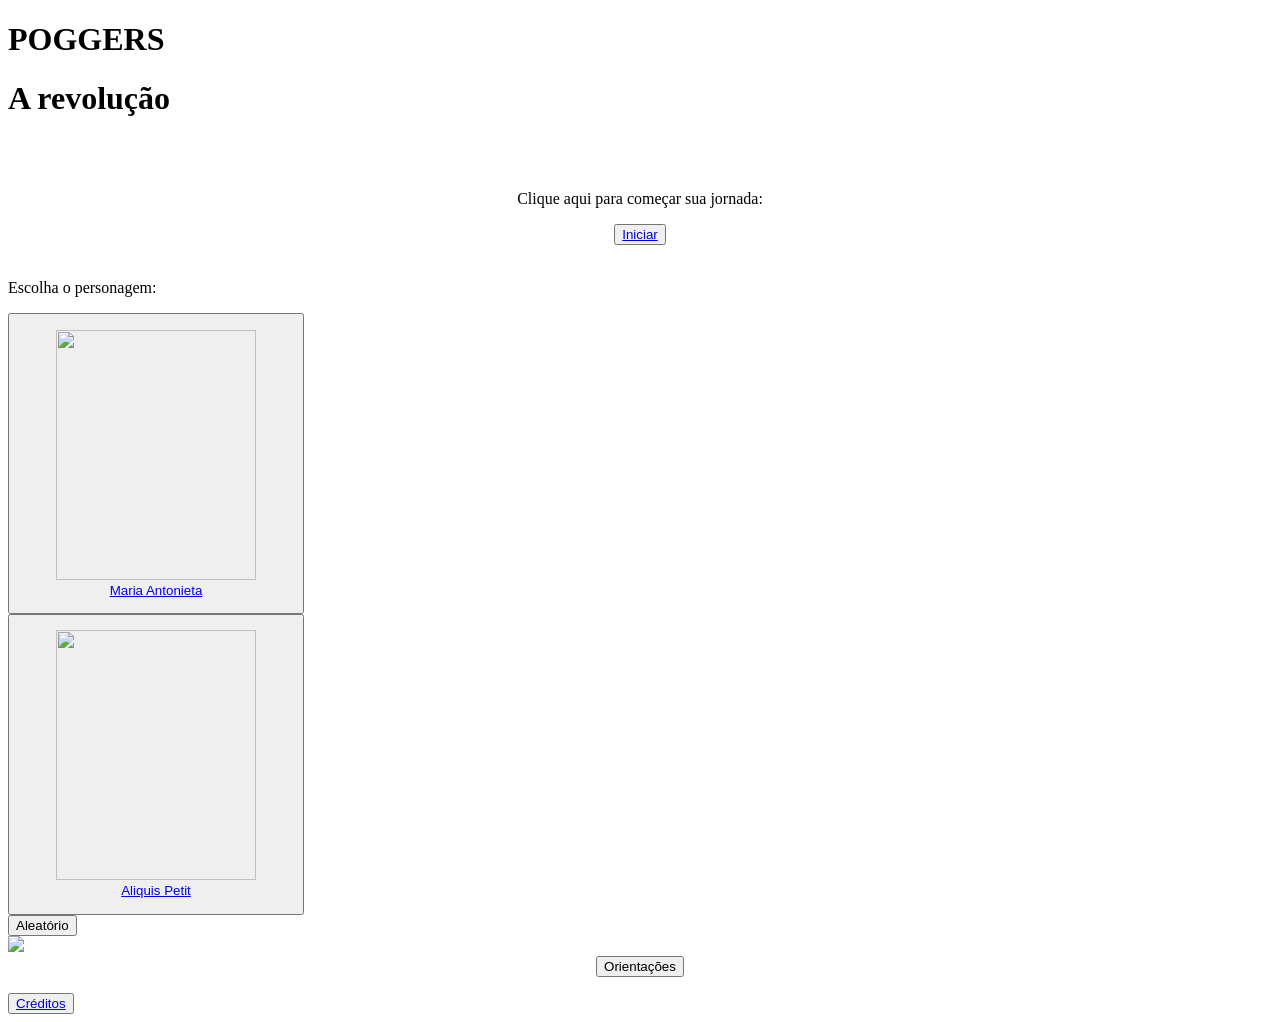
==== commit a49122bc: "Add files via upload" ====
--- a/index.html
+++ b/index.html
@@ -1,48 +1,69 @@
-<!DOCTYPE html>
-<html>
-    <head>
-        <meta charset="utf-8">
-        <title>Aliquis - Reformed</title>
-        <link rel="stylesheet" href="aliquis_index.css">
-    </head>
-    <body>
-        <div id=cena><img src="" id="scene-image"></div>
-        <div class="visuals" id="visuals"> <!--Visuais bunitinhos da antonieta e tudo-->
-        </div>    
-        <div class="text" id="action-text"> 
-            <div id="char-name"></div>
-            <!--Texto exibido na tela--> 
-                
-        </div>
-        <div class="buttons" id="buttons"> <!--Botões de escolha-->  
-            <span  id="span-option-1">
-                <button class="option-1-pushable" id="option-1-pushable" role="button">
-                <span class="option-1-shadow"></span>
-                <span class="option-1-edge"></span>
-                <span class="option-1-front" id="option-1">
-                
-                </span>
-                </button>
-            </span>
-            
-            <span id="span-option-2">
-                <button class="option-2-pushable" id="option-2-pushable" role="button" >
-                    <span class="option-2-shadow"></span>
-                    <span class="option-2-edge"></span>
-                    <span class="option-2-front" id="option-2">
-                    </span>
-                    </button>
-            </span>
-            <span id="span-option-3">
-                <button class="option-3-pushable" id="option-3-pushable" role="button">
-                    <span class="option-3-shadow"></span>
-                    <span class="option-3-edge"></span>
-                    <span class="option-3-front" id="option-3">
-                    </span>
-                    </button>
-            </span>
-        </div> <!--fim de botões de escolha-->
-    </body>
-    <script src="aliquis_index_combate0.js"></script>
-</html>
-
+<!DOCTYPE html>
+<html>
+    <head>
+	    <meta charset="utf-8">
+	    <title>Poggers</title>
+	    <link rel="stylesheet" href="https://tiago070.github.io/integrador2022/style.css">
+	    <script src="https://tiago070.github.io/integrador2022/script.js"></script>
+    </head>
+    <div>
+        <!--Cabeçalho-->
+		<h1>POGGERS</h1>
+	    
+	    <h1 id="nome_jogo">A revolução</h1>
+	    <br><br>
+	    
+        <!--Botão para levar o jogador para o jogo-->
+	    <center>
+		<div>
+			<p>Clique aqui para começar sua jornada:</p>
+			<button id="button_iniciar"><a href="https://tiago070.github.io/integrador2022/Aliquis 1.html">Iniciar</a></button>	
+		    </div><br>
+	    </center>
+		
+        <!--Botões de escolha de personagem. Vai definir qual arquivo seguirá-->
+		<div id="escolha de personagem">
+			<div id="escolha_personagem"><p>Escolha o personagem:</p></div>
+			
+			<div id="maria_antonieta">
+				<button id="pe_maria">
+					<a href="https://tiago070.github.io/integrador2022/antonieta_index.html">
+						<figure>
+							<img src="https://user-images.githubusercontent.com/115472816/201222703-604b4f4c-013b-40b4-acd0-5d3cf39a2ff8.png" width="200" height="250">
+							<figcaption>Maria Antonieta</figcaption>
+						</figure>	
+					</a>
+				</button>
+			</div>
+
+			<div id="soldado">
+				<button id="pe_aliquis">
+					<a href="https://tiago070.github.io/integrador2022/aliquis_index_combate0.html">
+						<figure>
+							<img src="https://user-images.githubusercontent.com/115472816/201222767-1874007f-d8cb-4729-9f81-9d0cc416697f.png" width="200" height="250">
+							<figcaption>Aliquis Petit</figcaption>
+						</figure>
+					</a>
+				</button>
+			</div>
+			<button id="button_aleatorio">Aleatório</button>
+			<!--Logo do jogo-->
+			<div id="logo">
+					<img src="https://user-images.githubusercontent.com/115472816/200200517-1861b210-2f7d-4294-9397-24aa89fdc304.jpg" width="250">
+			</div>	
+        </div>
+        
+        
+	    <!--Orientações para o jogador-->
+		<div id="regras">
+			<center>
+			<button id="button_regras" type="button" onclick=exibirregras()>Orientações</button>
+			<p id="topicos"></p>
+			</center>
+
+			<!--Botão que irá levar a outra página com os créditos-->	
+		
+			<button id="button_creditos"><a href="https://tiago070.github.io/integrador2022/creditospag.html">Créditos</a></button>
+		</div>
+  </body> 
+</html>
